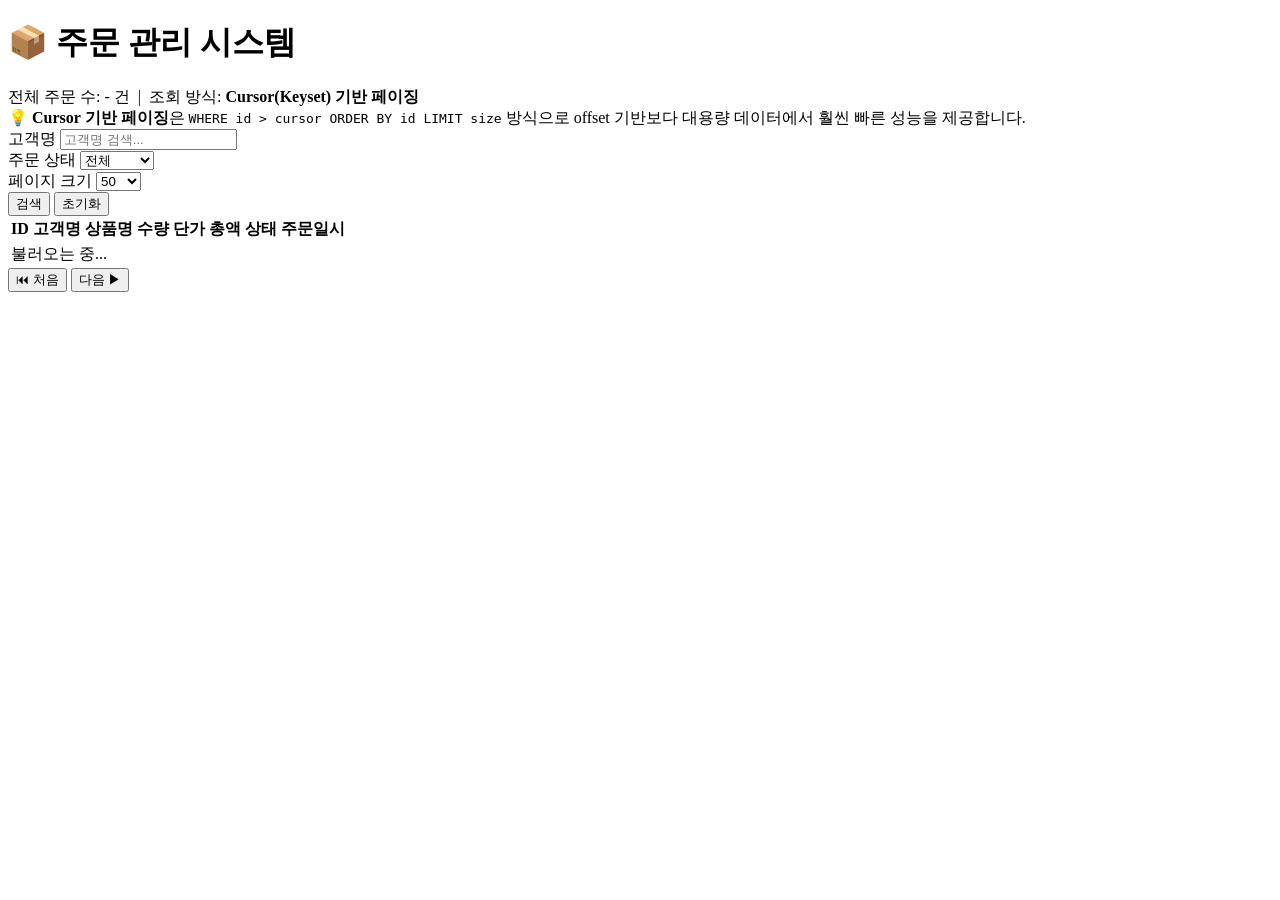
==== src/main/resources/static/index.html @ 6539f92f "Init" ====
<!DOCTYPE html>
<html lang="ko">
<head>
    <meta charset="UTF-8">
    <meta name="viewport" content="width=device-width, initial-scale=1.0">
    <title>주문 관리 시스템</title>
    <link rel="stylesheet" href="/css/app.css">
</head>
<body>
<div class="container">
    <h1>📦 주문 관리 시스템</h1>

    <div class="stats">
        전체 주문 수: <span id="totalCount">-</span> 건
        &nbsp;|&nbsp; 조회 방식: <strong>Cursor(Keyset) 기반 페이징</strong>
    </div>

    <div class="info-box">
        💡 <strong>Cursor 기반 페이징</strong>은 <code>WHERE id &gt; cursor ORDER BY id LIMIT size</code> 방식으로
        offset 기반보다 대용량 데이터에서 훨씬 빠른 성능을 제공합니다.
    </div>

    <!-- 검색 폼 -->
    <div class="search-form">
        <div class="form-group">
            <label for="customerName">고객명</label>
            <input type="text" id="customerName" placeholder="고객명 검색...">
        </div>
        <div class="form-group">
            <label for="status">주문 상태</label>
            <select id="status">
                <option value="">전체</option>
                <option value="PENDING">대기</option>
                <option value="CONFIRMED">확인</option>
                <option value="SHIPPED">배송중</option>
                <option value="DELIVERED">배송완료</option>
                <option value="CANCELLED">취소</option>
            </select>
        </div>
        <div class="form-group">
            <label for="size">페이지 크기</label>
            <select id="size">
                <option value="20">20</option>
                <option value="50" selected>50</option>
                <option value="100">100</option>
                <option value="200">200</option>
            </select>
        </div>
        <button id="searchBtn" class="btn btn-primary">검색</button>
        <button id="resetBtn" class="btn btn-secondary">초기화</button>
    </div>

    <!-- 테이블 -->
    <div class="table-wrapper">
        <table>
            <thead>
            <tr>
                <th>ID</th>
                <th>고객명</th>
                <th>상품명</th>
                <th>수량</th>
                <th>단가</th>
                <th>총액</th>
                <th>상태</th>
                <th>주문일시</th>
            </tr>
            </thead>
            <tbody id="orderBody">
            <tr><td colspan="8" class="loading">불러오는 중...</td></tr>
            </tbody>
        </table>
    </div>

    <!-- 페이징 -->
    <div class="paging">
        <button id="firstBtn" class="btn btn-secondary">⏮ 처음</button>
        <span id="rangeInfo"></span>
        <button id="nextBtn" class="btn btn-disabled" data-cursor="">다음 ▶</button>
    </div>
</div>

<script src="/js/app.js"></script>
</body>
</html>
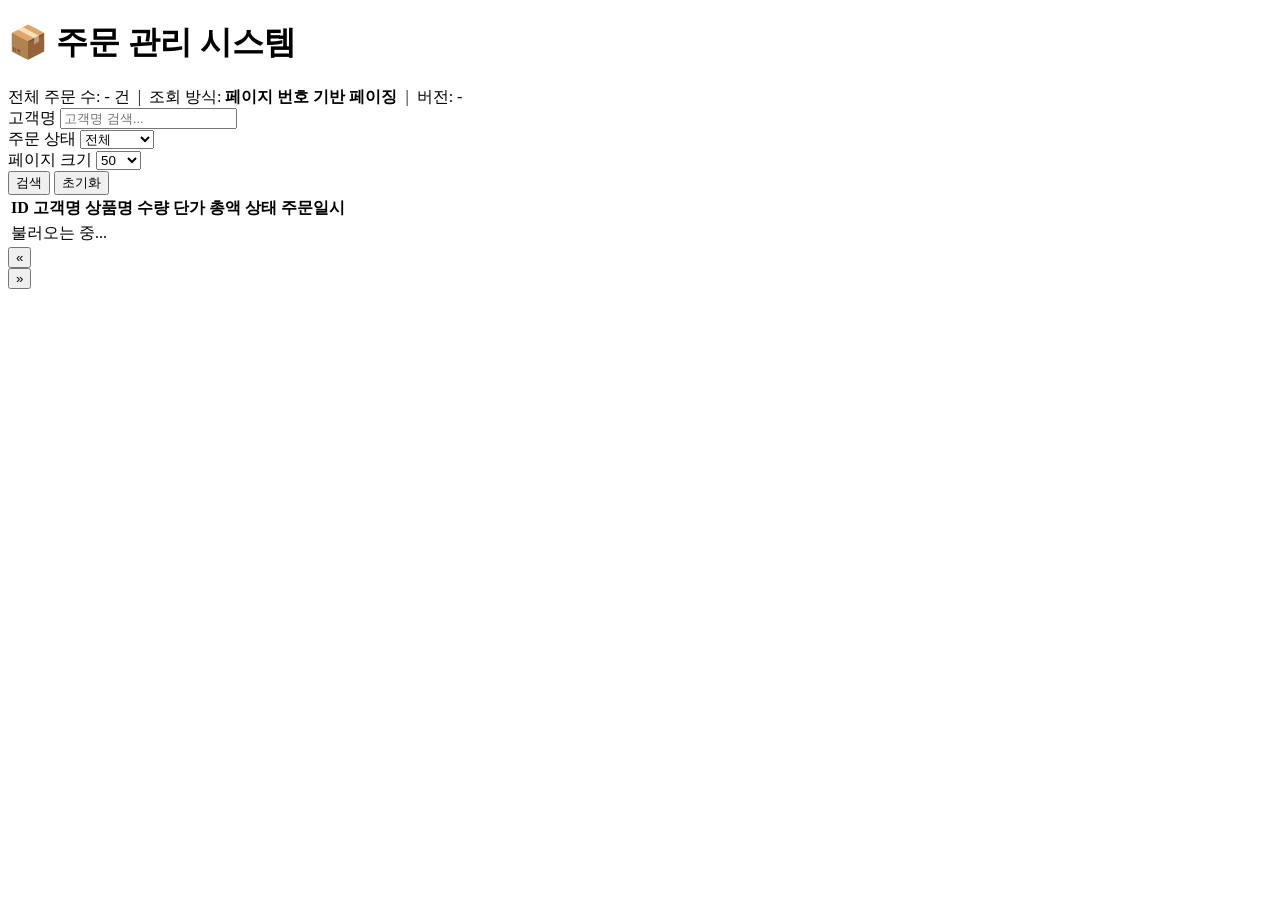
==== commit 806ead5e: "Gradle" ====
--- a/src/main/resources/static/index.html
+++ b/src/main/resources/static/index.html
@@ -12,12 +12,8 @@
 
     <div class="stats">
         전체 주문 수: <span id="totalCount">-</span> 건
-        &nbsp;|&nbsp; 조회 방식: <strong>Cursor(Keyset) 기반 페이징</strong>
-    </div>
-
-    <div class="info-box">
-        💡 <strong>Cursor 기반 페이징</strong>은 <code>WHERE id &gt; cursor ORDER BY id LIMIT size</code> 방식으로
-        offset 기반보다 대용량 데이터에서 훨씬 빠른 성능을 제공합니다.
+        &nbsp;|&nbsp; 조회 방식: <strong>페이지 번호 기반 페이징</strong>
+        &nbsp;|&nbsp; 버전: <span id="appVersion">-</span>
     </div>
 
     <!-- 검색 폼 -->
@@ -71,12 +67,13 @@
         </table>
     </div>
 
-    <!-- 페이징 -->
+    <!-- 페이지 번호 네비게이션 -->
     <div class="paging">
-        <button id="firstBtn" class="btn btn-secondary">⏮ 처음</button>
-        <span id="rangeInfo"></span>
-        <button id="nextBtn" class="btn btn-disabled" data-cursor="">다음 ▶</button>
+        <button id="prevBlockBtn" class="page-btn" title="이전 10페이지">«</button>
+        <div id="pageNumbers" class="page-numbers"></div>
+        <button id="nextBlockBtn" class="page-btn" title="다음 10페이지">»</button>
     </div>
+    <div class="page-info" id="pageInfo"></div>
 </div>
 
 <script src="/js/app.js"></script>
